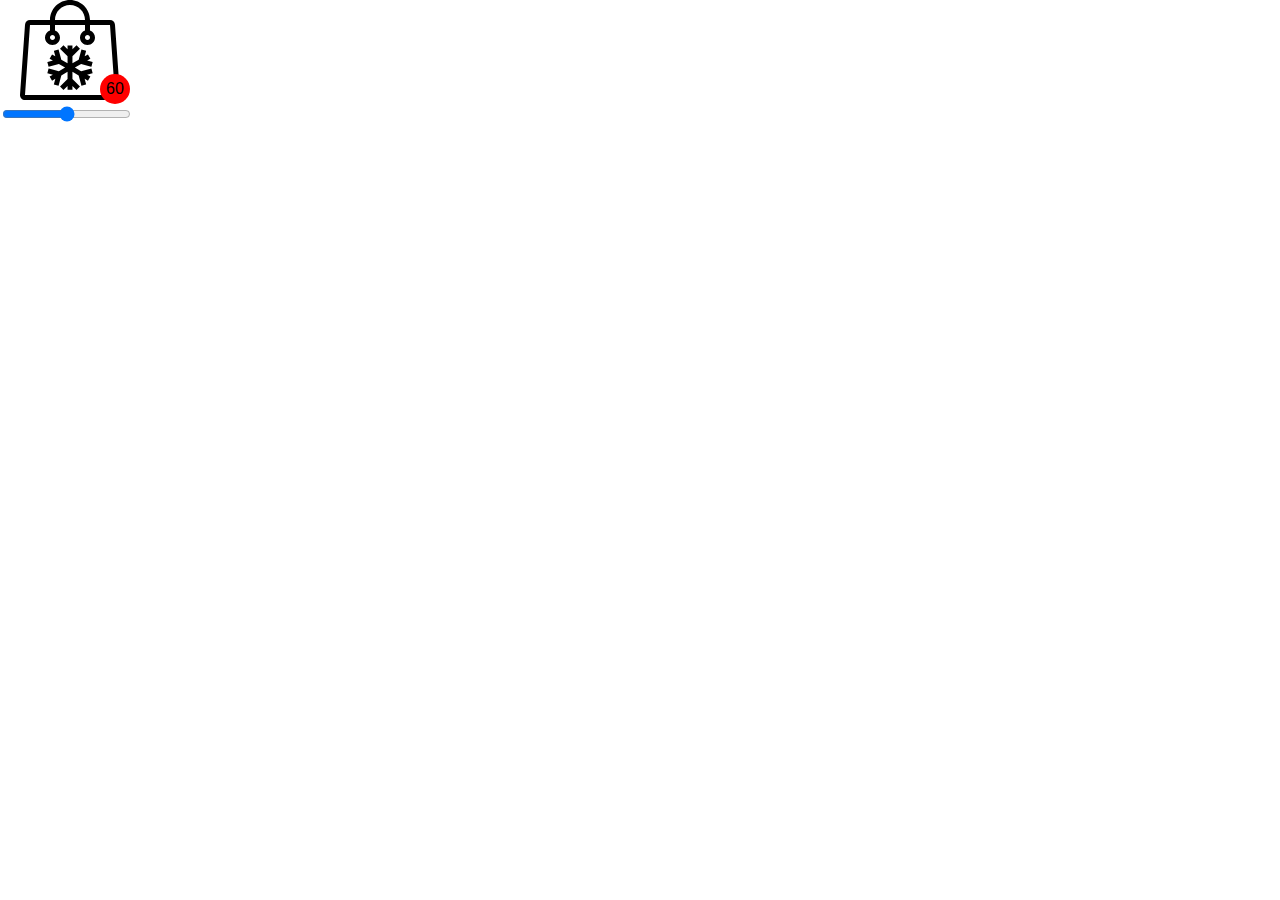
==== demos/cart/cart.html @ ef16efef "Initial commit" ====
<!DOCTYPE html>
<html lang="en">
  <head>
    <meta charset="UTF-8" />
    <meta http-equiv="X-UA-Compatible" content="IE=edge" />
    <meta name="viewport" content="width=device-width, initial-scale=1.0" />
    <title>Document</title>
    <link rel="stylesheet" href="../../style.css" />
    <link rel="stylesheet" href="cart.css" />
  </head>
  <body>
    <form oninput="result.value=b.value">
      <div class="cart">
        <svg
          version="1.1"
          id="Layer_1"
          xmlns="http://www.w3.org/2000/svg"
          xmlns:xlink="http://www.w3.org/1999/xlink"
          x="0px"
          y="0px"
          viewBox="0 0 512.001 512.001"
          style="enable-background: new 0 0 512.001 512.001"
          xml:space="preserve"
        >
          <g>
            <g>
              <path
                d="M511.937,484.574l-25.609-358.4c-0.956-13.397-12.1-23.774-25.532-23.774h-102.4c0-56.559-45.841-102.4-102.4-102.4
         c-56.559,0-102.4,45.841-102.4,102.4h-102.4c-13.431,0-24.576,10.377-25.532,23.774l-25.6,358.4
         c-0.503,7.091,1.954,14.071,6.801,19.268C11.704,509.048,18.488,512,25.596,512h460.8c7.108,0,13.892-2.953,18.739-8.158
         C509.974,498.646,512.44,491.666,511.937,484.574z M345.596,179.201c7.057,0,12.8,5.743,12.8,12.8s-5.743,12.8-12.8,12.8
         s-12.8-5.743-12.8-12.8S338.539,179.201,345.596,179.201z M255.996,25.6c42.351,0,76.8,34.449,76.8,76.8h-153.6
         C179.196,60.058,213.645,25.6,255.996,25.6z M166.396,179.201c7.057,0,12.8,5.743,12.8,12.8s-5.743,12.8-12.8,12.8
         s-12.8-5.743-12.8-12.8S159.339,179.201,166.396,179.201z M25.596,486.401l25.6-358.4h102.4v27.947
         c-14.882,5.291-25.6,19.354-25.6,36.053c0,21.205,17.195,38.4,38.4,38.4c21.205,0,38.4-17.195,38.4-38.4
         c0-16.691-10.718-30.763-25.6-36.053v-27.947h153.6v27.947c-14.882,5.291-25.6,19.354-25.6,36.053c0,21.205,17.195,38.4,38.4,38.4
         c21.205,0,38.4-17.195,38.4-38.4c0-16.691-10.718-30.763-25.6-36.053v-27.947h102.4l25.6,358.4H25.596z"
              />
            </g>
          </g>
          <g>
            <g>
              <polygon
                points="365.598,350.302 312.871,364.399 281.042,346.002 312.871,327.604 364.216,341.351 365.598,341.726 
         372.067,317.551 343.565,309.897 360.419,300.178 348.566,279.723 347.841,278.503 331.073,288.222 338.667,259.73 
         314.492,253.253 300.37,305.946 268.498,324.327 268.498,287.523 304.449,251.572 307.12,249.003 289.37,231.254 268.498,252.126 
         268.498,232.705 243.469,232.705 243.469,252.126 222.597,231.254 204.873,248.978 243.469,287.523 243.469,324.327 
         211.597,305.946 197.842,254.601 197.492,253.253 174.648,259.38 173.291,259.73 180.92,288.197 164.118,278.503 151.574,300.178 
         168.419,309.897 141.274,317.202 139.917,317.551 146.044,340.378 146.394,341.726 199.096,327.604 230.942,346.002 
         199.096,364.399 147.768,350.678 146.394,350.302 139.917,374.477 168.419,382.123 151.574,391.826 164.118,413.526 
         180.92,403.823 173.291,432.299 197.492,438.776 211.597,386.074 243.469,367.702 243.469,404.498 204.899,443.051 
         222.597,460.801 243.469,439.928 243.469,459.324 268.498,459.324 268.498,439.902 289.37,460.801 307.094,443.051 
         268.498,404.498 268.498,367.702 300.37,386.074 313.52,435.226 314.518,438.776 337.319,432.649 338.667,432.299 
         331.047,403.823 347.866,413.526 360.419,391.826 343.565,382.123 370.718,374.827 372.067,374.477 365.948,351.651 		"
              />
            </g>
          </g>
          <g></g>
          <g></g>
          <g></g>
          <g></g>
          <g></g>
          <g></g>
          <g></g>
          <g></g>
          <g></g>
          <g></g>
          <g></g>
          <g></g>
          <g></g>
          <g></g>
          <g></g>
        </svg>
        <div class="addon"><output name="result" for="b">60</output></div>
      </div>
      <div>
        <input type="range" id="b" name="b" value="50" />
      </div>
    </form>
  </body>
</html>
---- style.css ----
html {
  font-family: 'Roboto', sans-serif;
}

body {
  margin: 0;
}

.toggler {
  position: fixed;
  bottom: 0;
  right: 0;
}
---- demos/cart/cart.css ----
svg {
  height: auto;
  width: 100%;
  max-width: 100px;
}

/* Addon styles */

.cart {
  display: inline-block;
  position: relative;

  margin-left: 20px;
}

.addon {
  position: absolute;
  right: -10px;
  bottom: 0px;
  display: flex;
  justify-content: center;
  align-items: center;

  height: 30px;
  width: 30px;

  background-color: red;
  border-radius: 50%;

  line-height: 1;
}
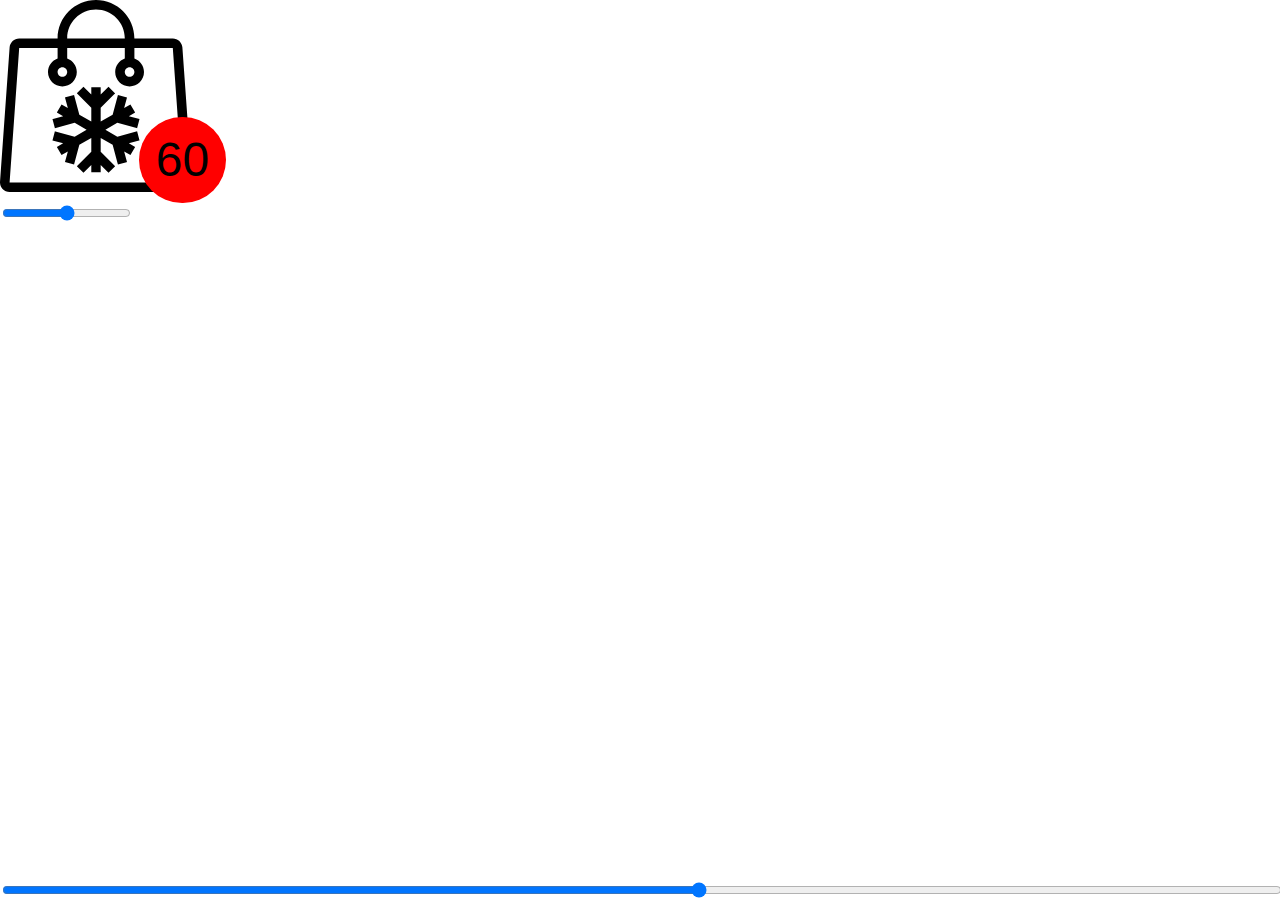
==== commit 57ec7361: "Updated styles" ====
--- a/demos/cart/cart.html
+++ b/demos/cart/cart.html
@@ -10,7 +10,7 @@
   </head>
   <body>
     <form oninput="result.value=b.value">
-      <div class="cart">
+      <div class="cart" id="cart">
         <svg
           version="1.1"
           id="Layer_1"
@@ -77,5 +77,25 @@
         <input type="range" id="b" name="b" value="50" />
       </div>
     </form>
+    <input
+      type="range"
+      id="cart-size"
+      name="a"
+      step="0.2"
+      value="3"
+      min="0.6"
+      max="5"
+    />
+
+    <script defer>
+      document.addEventListener('DOMContentLoaded', () => {
+        const input = document.querySelector('#cart-size');
+        const cart = document.querySelector('#cart');
+
+        input.addEventListener('change', (e) => {
+          cart.style['font-size'] = `${e.currentTarget.value}rem`;
+        });
+      });
+    </script>
   </body>
 </html>
--- a/demos/cart/cart.css
+++ b/demos/cart/cart.css
@@ -1,28 +1,41 @@
 svg {
   height: auto;
   width: 100%;
-  max-width: 100px;
+}
+
+#cart-size {
+  position: fixed;
+  bottom: 0;
+  left: 0;
+  width: 100%;
 }
 
 /* Addon styles */
-
 .cart {
   display: inline-block;
   position: relative;
 
-  margin-left: 20px;
+  font-size: 3rem;
+}
+
+svg {
+  max-width: 4em;
+
+  font-size: 1em;
 }
 
 .addon {
   position: absolute;
-  right: -10px;
-  bottom: 0px;
+  right: -0.7em;
+  bottom: 0;
   display: flex;
   justify-content: center;
   align-items: center;
 
-  height: 30px;
-  width: 30px;
+  height: 1.8em;
+  width: 1.8em;
+
+  font-size: 1em;
 
   background-color: red;
   border-radius: 50%;
